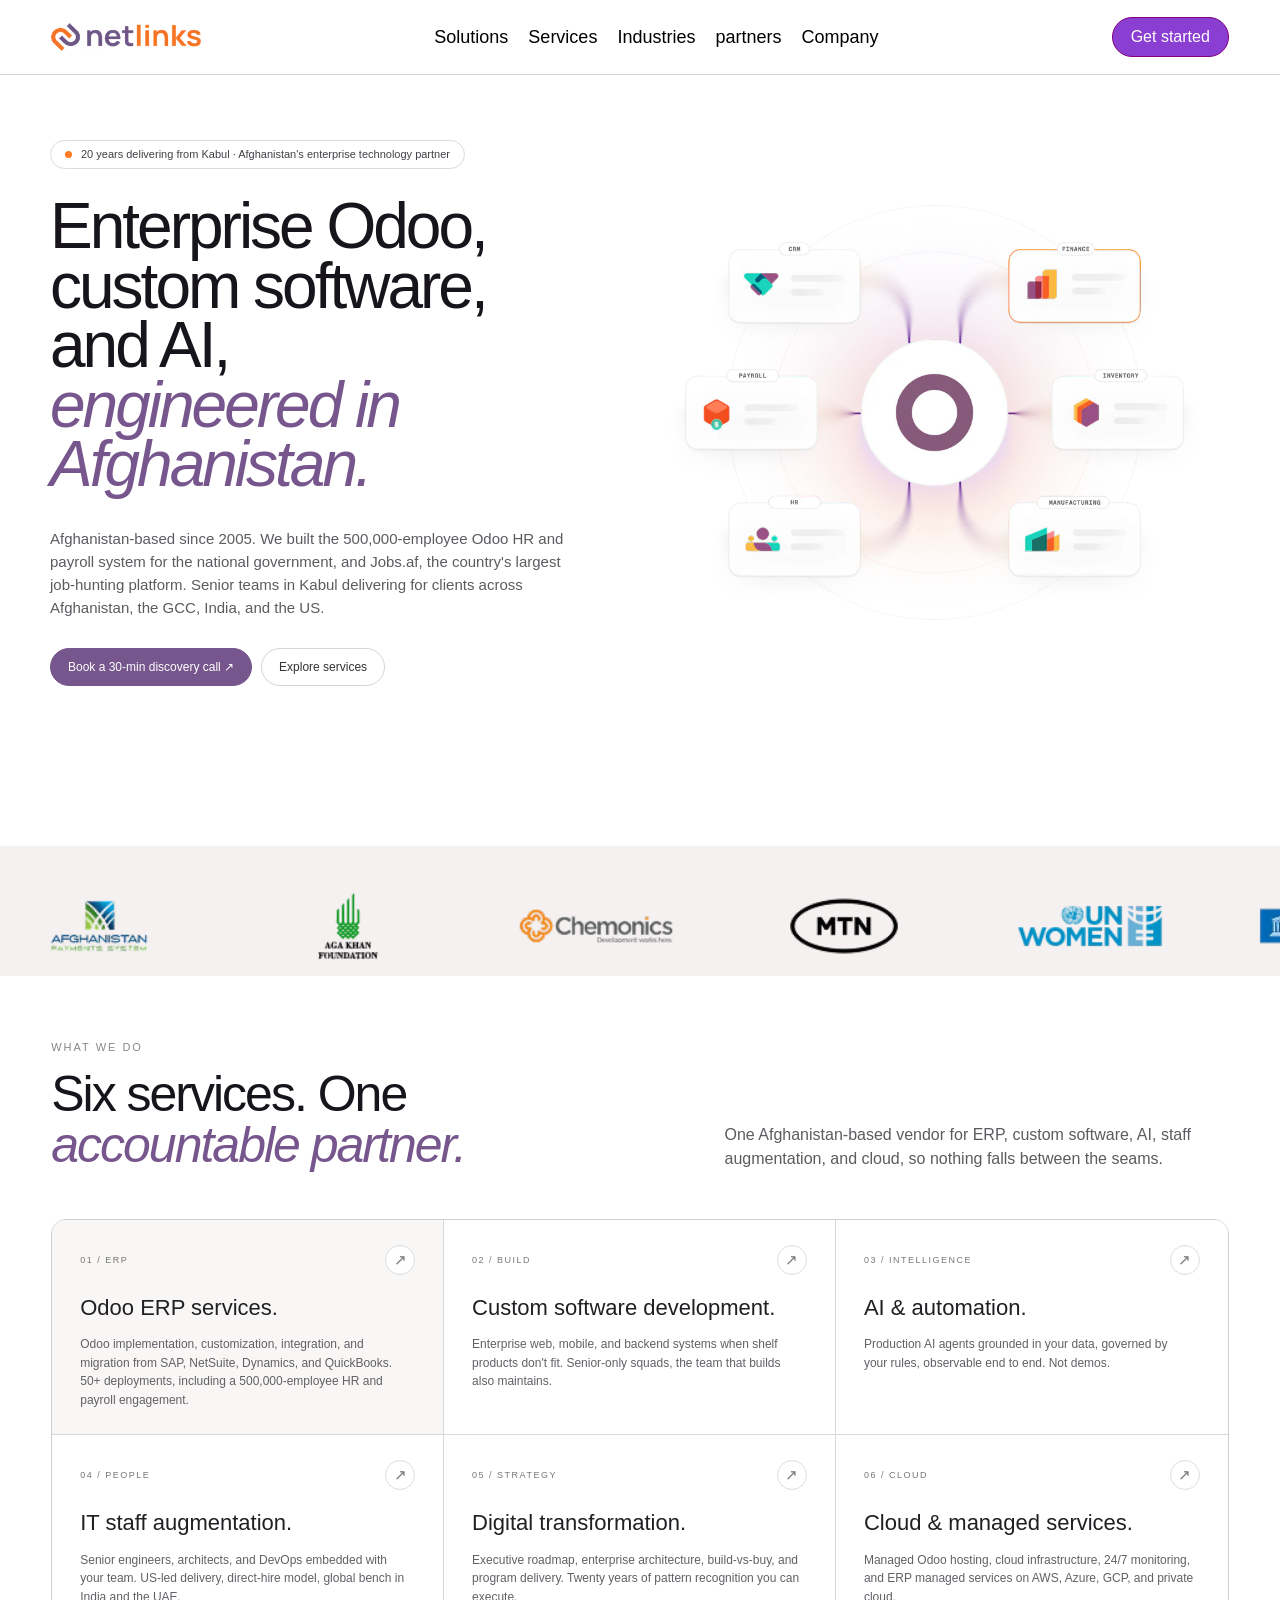
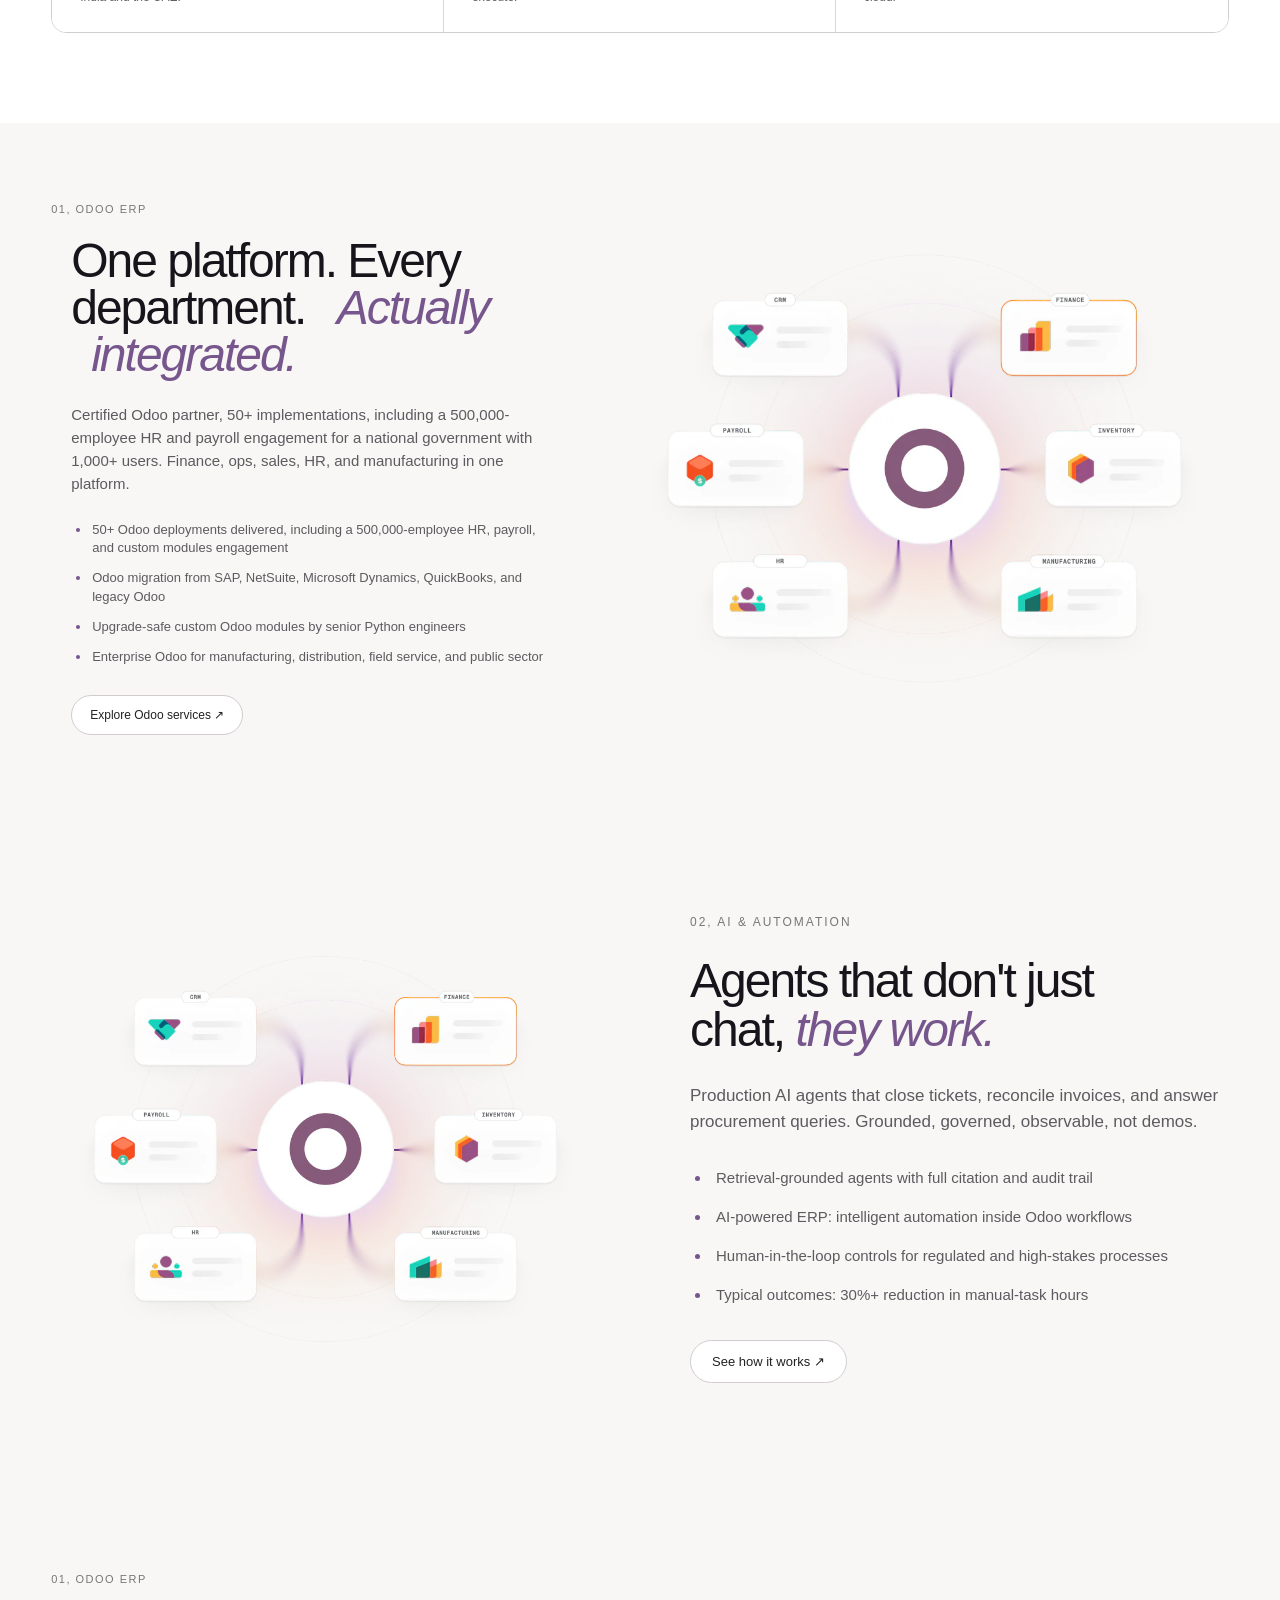
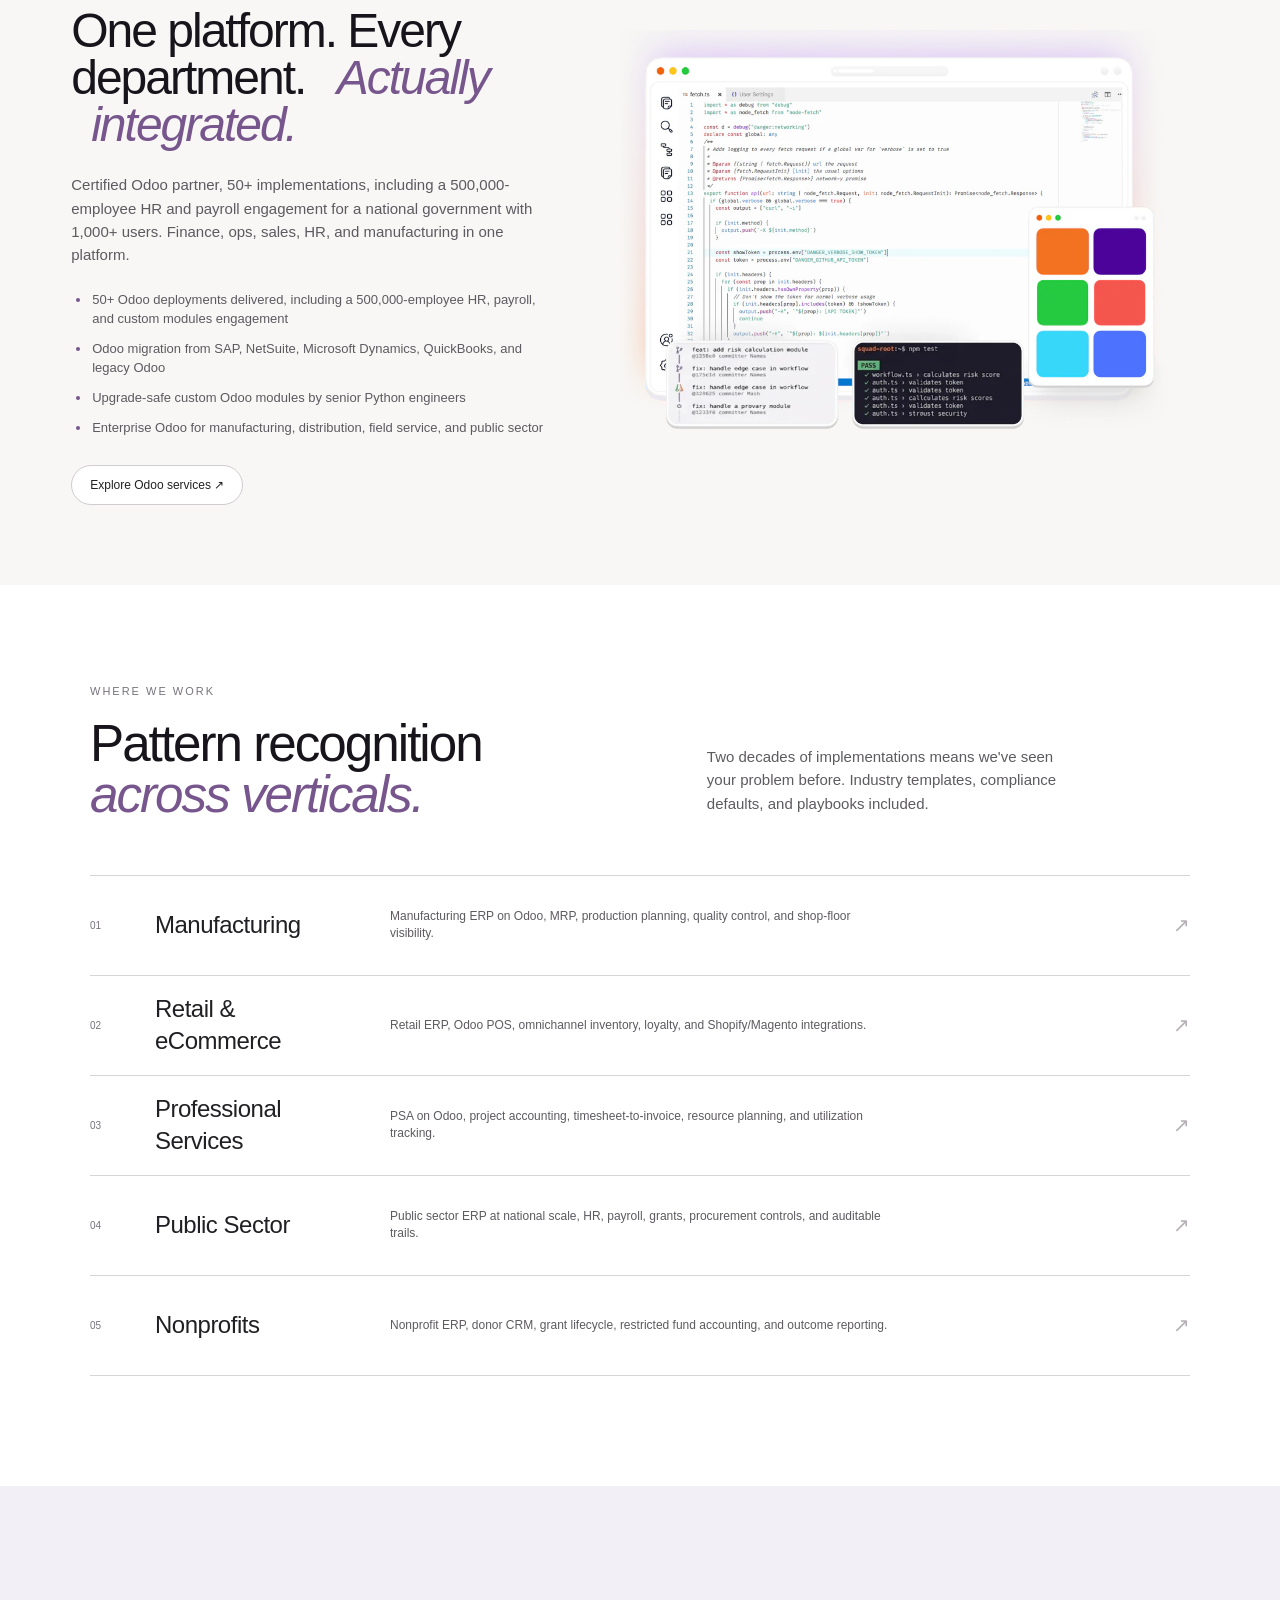
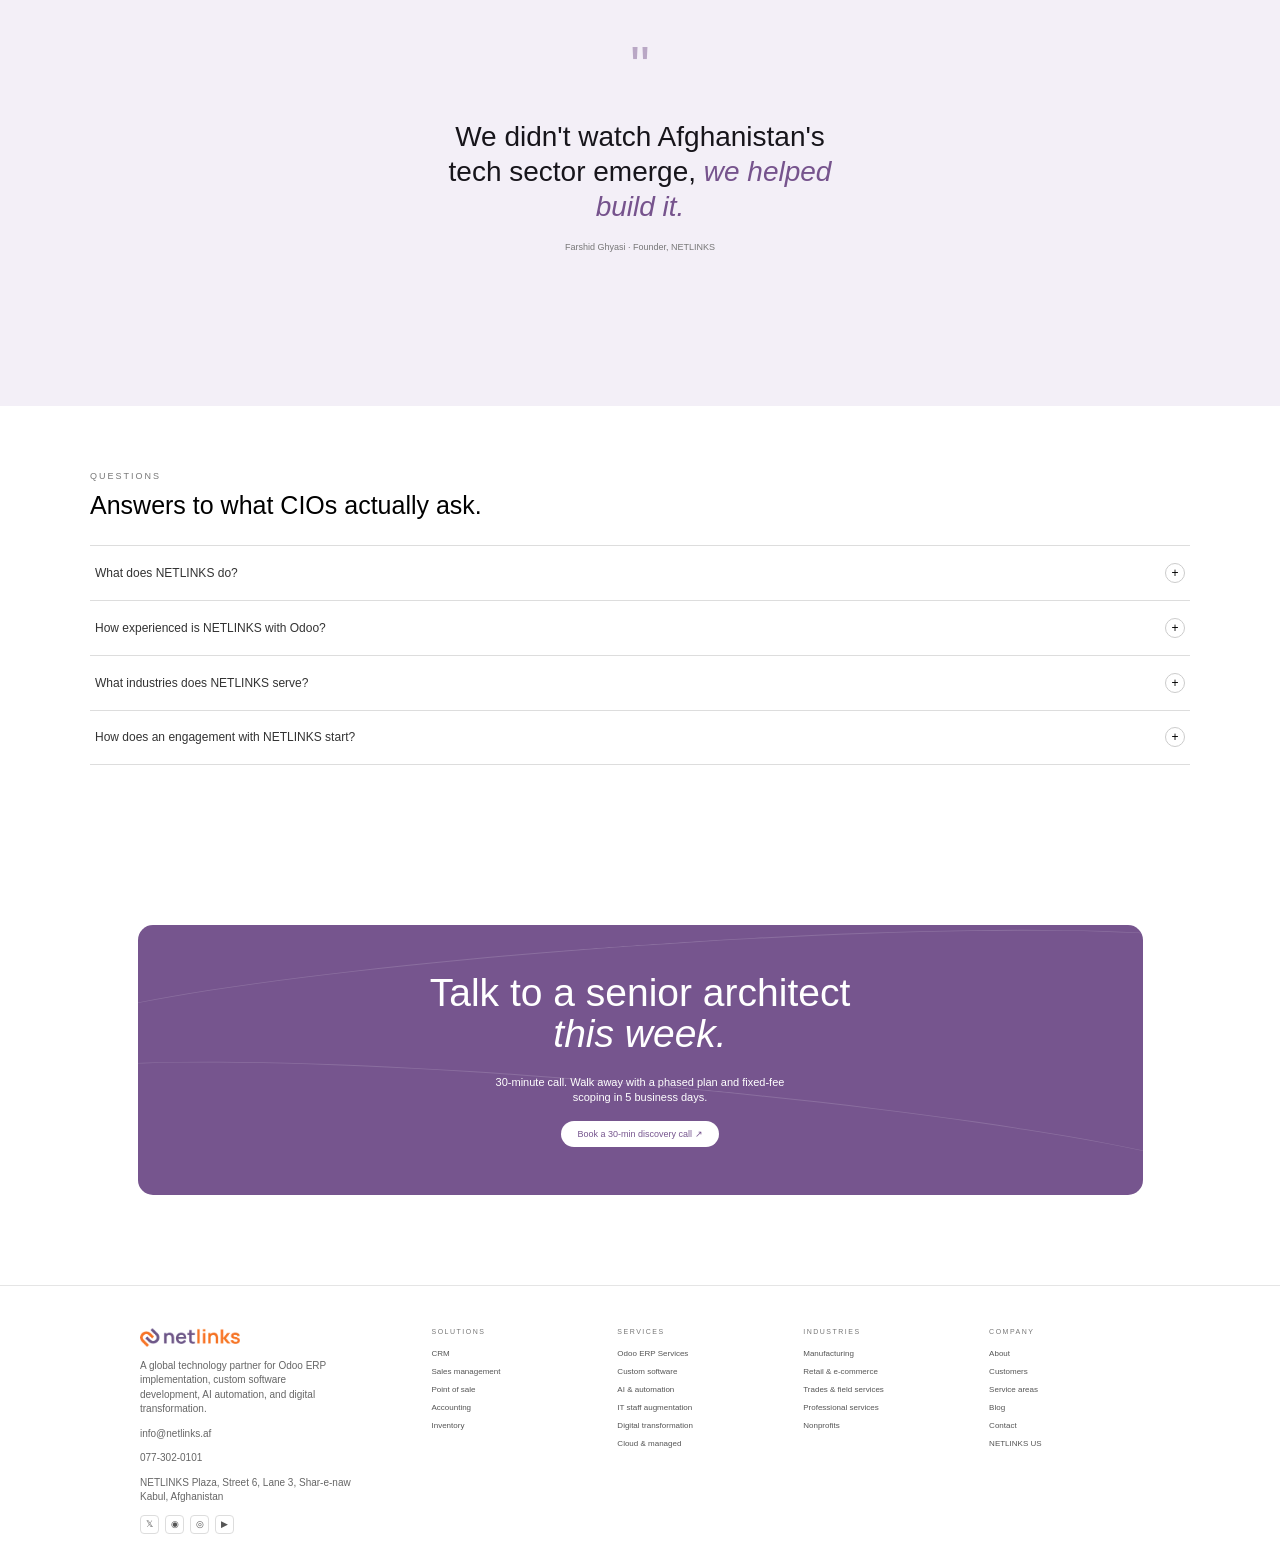
==== index.html @ e0308f71 "Updates" ====
<!doctype html>
<html lang="en">
  <head>
    <meta charset="UTF-8" />
    <link rel="icon" type="image/svg+xml" href="/favicon.svg" />
    <meta name="viewport" content="width=device-width, initial-scale=1.0" />
    <title>vite-project</title>
    <script type="module" crossorigin src="/assets/index-CGh_-NQl.js"></script>
    <link rel="stylesheet" crossorigin href="/assets/index-Do3OhAcA.css">
  </head>
  <body>
    <div id="root"></div>
  </body>
</html>
---- assets/index-Do3OhAcA.css ----
.header{border-bottom:1px solid #d7d3d3;justify-content:space-between;align-items:center;padding-top:10px;padding-left:20px;padding-right:20px;display:flex}.logo img{width:150px}.menu a{color:#000;text-decoration:none}.menu{gap:20px;font-size:18px;display:flex}.ele a{color:#fff;background-color:#8b3ed2;border:1px solid purple;border-radius:30px;padding:10px;text-decoration:none}.hero{background:#fff;width:100%;overflow:hidden}.hero-container{grid-template-columns:.95fr 1.05fr;align-items:center;gap:55px;width:min(1180px,100% - 80px);min-height:650px;margin:0 auto;padding:65px 0 70px;display:grid}.hero-content{width:100%}.hero-badge{color:#444047;background:#fff;border:1px solid #dedade;border-radius:30px;align-items:center;gap:9px;margin-bottom:28px;padding:8px 14px;font-size:11px;line-height:1;display:inline-flex}.hero-badge span{background:#ff7a22;border-radius:50%;flex-shrink:0;width:7px;height:7px}.hero-content h1{color:#17151b;letter-spacing:-3px;margin:0;font-family:Arial,sans-serif;font-size:clamp(48px,5vw,64px);font-weight:400;line-height:.93}.hero-content h1 em{color:#76568c;font-style:italic;font-weight:400}.hero-description{color:#5d5a60;max-width:520px;margin:32px 0 28px;font-size:15px;line-height:1.55}.hero-buttons{flex-wrap:wrap;align-items:center;gap:9px;display:flex}.hero-primary,.hero-secondary{cursor:pointer;border-radius:30px;padding:11px 17px;font-family:Arial,sans-serif;font-size:12px;transition:background .25s,color .25s,transform .25s}.hero-primary{color:#fff;background:#76568c;border:1px solid #76568c}.hero-primary:hover{background:#654878;border-color:#654878;transform:translateY(-1px)}.hero-secondary{color:#333;background:#fff;border:1px solid #d7d4d8}.hero-secondary:hover{background:#f5f3f5}.hero-image{justify-content:center;align-items:center;width:100%;display:flex}.hero-image img{object-fit:contain;width:100%;max-width:650px;height:auto;display:block}@media (width>=1400px){.hero-container{width:min(1180px,100% - 100px);min-height:680px}.hero-content h1{font-size:64px}.hero-image img{max-width:680px}}@media (width<=1100px){.hero-container{grid-template-columns:1fr 1fr;gap:30px;width:calc(100% - 60px);padding:55px 0 60px}.hero-content h1{letter-spacing:-2.5px;font-size:48px}.hero-description{font-size:14px}.hero-image img{max-width:550px}}@media (width<=800px){.hero-container{grid-template-columns:1fr;gap:45px;width:calc(100% - 40px);min-height:auto;padding:45px 0 55px}.hero-content{text-align:center}.hero-badge{margin-bottom:25px}.hero-content h1{font-size:clamp(42px,8vw,58px);line-height:.98}.hero-description{max-width:600px;margin:28px auto}.hero-buttons{justify-content:center}.hero-image img{width:min(90%,600px)}}@media (width<=500px){.hero-container{gap:35px;width:calc(100% - 30px);padding:35px 0 45px}.hero-badge{text-align:left;max-width:100%;padding:8px 11px;font-size:9px;line-height:1.3}.hero-badge span{width:6px;height:6px}.hero-content h1{letter-spacing:-1.8px;font-size:40px;line-height:.98}.hero-description{margin:24px auto;font-size:13px;line-height:1.55}.hero-buttons{flex-direction:column;width:100%}.hero-primary,.hero-secondary{width:100%;max-width:280px;padding:12px 16px}.hero-image{width:100%}.hero-image img{width:100%;max-width:430px}}@media (width<=360px){.hero-container{width:calc(100% - 24px)}.hero-content h1{font-size:34px}.hero-description{font-size:12px}.hero-badge{font-size:8px}}@keyframes scroll{0%{transform:translate(0)}to{transform:translate(-50%)}}.services{justify-content:center;align-items:center;width:98%;max-width:1180px;margin:0 auto;padding:65px 0 90px}.service-card{background:#fff;border-bottom:1px solid #d8d8d8;border-right:1px solid #d8d8d8;min-height:185px;padding:25px 28px}.service-arrow{color:#777;background:#fff;border:1px solid #ddd;border-radius:50%;justify-content:center;align-items:center;width:30px;height:30px;padding:0;font-size:15px;display:flex}.odoo-content{grid-template-columns:.9fr 1.1fr;align-items:center;gap:70px;width:1180px;margin:0 auto;display:grid}.odoo-button{color:#222;cursor:pointer;background:#fff;border:1px solid #d0ccd0;border-radius:25px;padding:12px 18px;font-size:12px}.odoo-image{justify-content:center;align-items:center;width:100%;display:flex}.odoo-image img,.odooo-image img{object-fit:contain;width:650px;max-width:100%;height:auto}.odooo-image{justify-content:center;align-items:center;width:90%;padding-right:50px;display:flex}.industry-row{border-bottom:1px solid #d8d5d8;grid-template-columns:65px 235px 1fr 35px;align-items:center;column-gap:0;min-height:100px;display:grid}.industry-number{color:#77727c;padding-left:0;font-size:10px}.industry-arrow{color:#b5b1b7;justify-self:end;font-size:20px;font-weight:300}*{box-sizing:border-box}body{background:#fff;margin:0;padding:0;font-family:Arial,sans-serif;overflow-x:hidden}.last-content{text-align:center;width:100%;max-width:1100px;padding:80px 30px}.faq-content{max-width:1100px;margin:auto}.faq-item{border-top:1px solid #ddd;justify-content:space-between;align-items:center;min-height:55px;padding:0 5px;display:flex}.faq-item button{cursor:pointer;background:#fff;border:1px solid #ccc;border-radius:50%;width:20px;height:20px;font-size:12px}.cta-box{text-align:center;background:#76558e;border-radius:15px;flex-direction:column;justify-content:center;align-items:center;width:100%;max-width:1005px;height:270px;margin:0 auto;display:flex;position:relative;overflow:hidden}.footer-main{grid-template-columns:1.7fr 1fr 1fr 1fr 1fr;gap:35px;max-width:1000px;margin:0 auto;display:grid}*{box-sizing:border-box;margin:0;padding:0}html{width:100%;overflow-x:hidden}body{background:#fff;width:100%;margin:0;padding:0;font-family:Arial,sans-serif;overflow-x:hidden}img{max-width:100%;height:auto;display:block}button,a{font-family:inherit}.header{border-bottom:1px solid #d7d3d3;justify-content:space-between;align-items:center;gap:25px;width:100%;min-height:75px;padding:10px 4%;display:flex}.logo img{width:150px;height:auto}.menu{justify-content:center;align-items:center;gap:20px;font-size:18px;display:flex}.menu li{list-style:none}.menu a{color:#000;text-decoration:none;transition:all .3s}.menu a:hover{color:#76568c}.ele a{color:#fff;background-color:#8b3ed2;border:1px solid purple;border-radius:30px;padding:10px 18px;text-decoration:none;transition:all .3s;display:inline-block}.ele a:hover{background-color:#76568c}.btn{border-radius:20px;margin-top:50px;margin-left:50px;padding:10px}.odo{margin-top:50px;padding-left:50px;font-size:20px}.in{color:#501984}.book{flex-wrap:wrap;gap:50px;margin-bottom:50px;margin-left:40px;display:flex}.explore{border-radius:20px;margin-bottom:50px;padding:10px}.exploree{color:#fff;background-color:#994ae3;border-radius:20px;width:250px;max-width:100%;margin-bottom:50px;padding:12px}.em{color:gray;font-size:15px}.jj{font-size:40px}.net{padding-left:50px}.name{flex-wrap:wrap;gap:10px;display:flex}.de{max-width:100%}.de img{object-fit:contain;width:600px;max-width:100%;height:auto}.fawad{flex-wrap:wrap;gap:50px;display:flex}.move{background-color:#f5f1f1;width:100%;margin:90px 0 0;padding:30px 0 0;overflow:hidden}.move1{align-items:center;gap:3rem;width:max-content;animation:20s linear infinite scroll;display:flex}.slide1{flex:0 0 200px;justify-content:center;align-items:center;width:200px;height:100px;display:flex;overflow:hidden}.slide1 img{object-fit:contain;width:200px;height:100px;display:block}.services{width:min(1180px,92%);margin:0 auto;padding:65px 0 90px}.services-heading{grid-template-columns:1fr .85fr;align-items:end;gap:80px;margin-bottom:48px;display:grid}.services-title>span{letter-spacing:2px;color:#888;margin-bottom:16px;font-size:11px;display:block}.services-title h2{letter-spacing:-2px;color:#17151b;margin:0;font-size:clamp(38px,4vw,50px);font-weight:400;line-height:1.02}.services-title h2 i{color:#76568c;font-style:italic}.services-heading>p{color:#5d5a60;max-width:470px;margin:0;font-size:16px;line-height:1.5}.services-box{border:1px solid #cfcfcf;border-radius:15px;grid-template-columns:repeat(3,1fr);width:100%;display:grid;overflow:hidden}.service-card{background:#fff;border-bottom:1px solid #d8d8d8;border-right:1px solid #d8d8d8;min-height:185px;padding:25px 28px;transition:all .3s}.service-card.active-card{background:#f8f7f5}.service-card:nth-child(3n){border-right:none}.service-card:nth-child(4),.service-card:nth-child(5),.service-card:nth-child(6){border-bottom:none}.service-top{justify-content:space-between;align-items:center;margin-bottom:20px;display:flex}.service-top small{letter-spacing:1.5px;color:#777;font-size:9px}.service-arrow{color:#777;background:#fff;border:1px solid #ddd;border-radius:50%;flex-shrink:0;justify-content:center;align-items:center;width:30px;height:30px;padding:0;font-size:15px;transition:all .3s;display:flex}.service-card h3{color:#202024;margin:0 0 14px;font-size:22px;font-weight:400;line-height:1.2}.service-card p{color:#626066;max-width:330px;margin:0;font-size:12px;line-height:1.55}.service-card:hover{background:#f8f7f5}.service-card:hover .service-arrow{color:#fff;background:#76568c;border-color:#76568c}.odoo-section{background:#f8f7f5;width:100%}.odoo-content{grid-template-columns:.9fr 1.1fr;align-items:center;gap:70px;width:min(1180px,92%);margin:0 auto;padding:80px 0;display:grid}.odoo-text{width:100%}.odoo-label{color:#777;letter-spacing:1.5px;margin-bottom:22px;font-size:11px;display:block}.odoo-text h2{letter-spacing:-2px;color:#17151b;margin:0 0 25px;padding-left:20px;font-size:clamp(36px,4vw,48px);font-weight:400;line-height:.98}.odoo-text h2 i{color:#76568c;padding-left:20px;font-style:italic}.odoo-description{color:#5d5a60;max-width:500px;margin:0 0 25px;padding-left:20px;font-size:15px;line-height:1.55}.odoo-text ul{max-width:520px;margin:0 0 28px;padding-left:40px}.odoo-text li{color:#5d5a60;margin-bottom:11px;padding-left:1px;font-size:13px;line-height:1.45}.odoo-text li::marker{color:#76568c}.odoo-button{color:#222;cursor:pointer;background:#fff;border:1px solid #d0ccd0;border-radius:25px;margin-left:20px;padding:12px 18px;font-size:12px}.odoo-image,.odooo-image{justify-content:center;align-items:center;width:100%;display:flex}.odoo-image img,.odooo-image img{object-fit:contain;width:650px;max-width:100%;height:auto}.ai-section{background:#f8f7f5;width:100%;padding:100px 0 110px}.ai-container{grid-template-columns:1fr 1fr;align-items:center;gap:80px;width:min(1180px,92%);margin:0 auto;display:grid}.ai-image{justify-content:center;align-items:center;width:100%;display:flex}.ai-image img{object-fit:contain;width:620px;max-width:100%;height:auto}.ai-content{padding-left:10px}.ai-label{color:#777;letter-spacing:2px;margin-bottom:28px;font-size:12px;display:block}.ai-content h2{color:#17151b;letter-spacing:-2px;margin:0 0 28px;font-size:clamp(36px,4vw,48px);font-weight:400;line-height:1.02}.ai-content h2 i{color:#76568c;font-style:italic}.ai-description{color:#5d5a60;max-width:550px;margin:0 0 32px;font-size:17px;line-height:1.55}.ai-list{max-width:570px;margin:0 0 35px;padding-left:21px}.ai-list li{color:#5d5a60;margin-bottom:17px;padding-left:5px;font-size:15px;line-height:1.45}.ai-list li::marker{color:#76568c;font-size:15px}.ai-button{color:#222;cursor:pointer;background:#fff;border:1px solid #d1ccd2;border-radius:30px;padding:13px 21px;font-size:13px}.industries-section{background:#fff;width:100%;padding:100px 0 110px}.industries-heading{grid-template-columns:1fr .9fr;align-items:end;gap:80px;width:min(1100px,92%);margin:0 auto 55px;display:grid}.industries-label{color:#77727c;letter-spacing:2px;margin-bottom:22px;font-size:11px;display:block}.industries-heading h2{color:#17151b;letter-spacing:-2px;margin:0;font-size:clamp(38px,4vw,52px);font-weight:400;line-height:.98}.industries-heading h2 i{color:#76568c;font-style:italic}.industries-heading>p{color:#5d5a60;margin:0 0 5px;font-size:15px;line-height:1.55}.industries-list{border-top:1px solid #d8d5d8;width:min(1100px,92%);margin:0 auto}.industry-row{border-bottom:1px solid #d8d5d8;grid-template-columns:65px 235px 1fr 35px;align-items:center;min-height:100px;display:grid}.industry-number{color:#77727c;font-size:10px}.industry-row h3{color:#202024;letter-spacing:-.5px;margin:0;font-size:24px;font-weight:400;line-height:1.35}.industry-row p{color:#5d5a60;max-width:500px;margin:0;font-size:12px;line-height:1.45}.industry-arrow{color:#b5b1b7;justify-self:end;font-size:20px;font-weight:300;transition:all .3s}.industry-row:hover .industry-arrow{color:#76568c}.industry-row:hover h3{color:#17151b}.last-section{background:#f3eff7;justify-content:center;align-items:center;width:100%;min-height:520px;display:flex}.last-content{text-align:center;width:min(1100px,92%);padding:80px 30px}.last-content .quote{color:#b9a7c5;margin-bottom:25px;font-size:clamp(45px,5vw,55px);line-height:1}.last-content h2{color:#17151b;max-width:650px;margin:0 auto;font-size:clamp(24px,3vw,28px);font-weight:400;line-height:1.25}.last-content h2 span{color:#76538d;font-style:italic}.last-content p{color:#777;margin-top:18px;font-size:9px}.faq-section{background:#fff;width:100%;padding:65px 30px 80px}.faq-content{width:min(1100px,100%);margin:auto}.faq-label{letter-spacing:2px;color:#777;margin-bottom:10px;font-size:9px}.faq-content h2{margin:0 0 25px;font-size:25px;font-weight:400}.faq-item{border-top:1px solid #ddd;justify-content:space-between;align-items:center;gap:20px;min-height:55px;padding:10px 5px;display:flex}.faq-item:last-child{border-bottom:1px solid #ddd}.faq-item p{color:#333;margin:0;font-size:12px}.faq-item button{cursor:pointer;background:#fff;border:1px solid #ccc;border-radius:50%;flex-shrink:0;width:20px;height:20px;font-size:12px}.cta-section{background:#fff;width:100%;padding:80px 20px 90px}.cta-box{text-align:center;background:#76558e;border-radius:15px;flex-direction:column;justify-content:center;align-items:center;width:min(1005px,100%);min-height:270px;margin:0 auto;padding:50px 25px;display:flex;position:relative;overflow:hidden}.cta-box:before,.cta-box:after{content:"";border-top:1px solid #ffffff26;border-radius:50%;width:120%;height:100px;position:absolute;left:-10%}.cta-box:before{top:20px;transform:rotate(-4deg)}.cta-box:after{bottom:10px;transform:rotate(5deg)}.cta-box h2{z-index:2;color:#fff;margin:0;font-size:clamp(30px,4vw,39px);font-weight:400;line-height:1.05;position:relative}.cta-box h2 span{font-style:italic}.cta-box p{z-index:2;color:#fff;margin:20px 0 15px;font-size:11px;line-height:1.4;position:relative}.cta-box button{z-index:2;color:#76558e;cursor:pointer;background:#fff;border:none;border-radius:20px;padding:8px 16px;font-size:9px;position:relative}.cta-box button:hover{background:#eee8f1}.footer{background:#fff;border-top:1px solid #e5e5e5;width:100%;padding:42px 20px 10px}.footer-main{grid-template-columns:1.7fr 1fr 1fr 1fr 1fr;gap:35px;width:min(1000px,100%);margin:0 auto;display:grid}.footer-brand img{width:100px;height:auto;margin-bottom:12px}.footer-brand p{color:#666;margin:0 0 10px;font-size:10px;line-height:1.45}.footer-column{flex-direction:column;gap:9px;display:flex}.footer-column h4{letter-spacing:1.5px;color:#777;margin:0 0 5px;font-size:7px;font-weight:500}.footer-column a{color:#555;font-size:8px;text-decoration:none}.footer-column a:hover{color:#76558e}.socials{gap:6px;margin-top:8px;display:flex}.socials span{color:#555;border:1px solid #ddd;border-radius:4px;justify-content:center;align-items:center;width:19px;height:19px;font-size:9px;display:flex}.socials span:hover{color:#fff;background:#76558e}@media (width<=1100px){.header{padding-left:3%;padding-right:3%}.logo img{width:125px}.menu{gap:14px;font-size:15px}.services-heading,.industries-heading,.odoo-content,.ai-container{gap:40px}.industry-row{grid-template-columns:55px 200px 1fr 30px}.footer-main{grid-template-columns:1.5fr 1fr 1fr 1fr}}@media (width<=768px){.header{flex-wrap:wrap;justify-content:center;gap:15px;min-height:auto;padding:15px 20px}.logo{justify-content:center;width:100%;display:flex}.logo img{width:130px}.menu{flex-wrap:wrap;justify-content:center;gap:12px 18px;width:100%;font-size:14px}.ele a{padding:8px 14px;font-size:13px}.btn{margin-top:30px;margin-left:20px}.odo{margin-top:30px;padding-left:20px}.book{gap:30px;margin-left:20px;margin-right:20px}.net{padding-left:20px;padding-right:20px}.fawad{gap:30px}.services{width:92%;padding:55px 0 70px}.services-heading{grid-template-columns:1fr;gap:25px;margin-bottom:35px}.services-title h2{font-size:42px}.services-heading>p{max-width:600px}.services-box{grid-template-columns:repeat(2,1fr)}.service-card:nth-child(3n){border-right:1px solid #d8d8d8}.service-card:nth-child(2n){border-right:none}.service-card:nth-child(4),.service-card:nth-child(5),.service-card:nth-child(6){border-bottom:1px solid #d8d8d8}.service-card:nth-child(5),.service-card:nth-child(6){border-bottom:none}.odoo-content{grid-template-columns:1fr;gap:50px;width:92%;padding:70px 0}.odoo-text{width:100%}.odoo-text h2,.odoo-text h2 i,.odoo-description{padding-left:0}.odoo-text ul{padding-left:25px}.odoo-button{margin-left:0}.odoo-image,.odooo-image{width:100%}.odoo-image img,.odooo-image img{width:min(650px,100%)}.ai-section{padding:70px 0 80px}.ai-container{grid-template-columns:1fr;gap:50px;width:92%}.ai-image{order:1}.ai-content{order:2;padding-left:0}.ai-content h2{font-size:42px}.industries-section{padding:70px 0 80px}.industries-heading{grid-template-columns:1fr;gap:25px;width:92%;margin-bottom:40px}.industries-list{width:92%}.industry-row{grid-template-columns:50px 200px 1fr 30px}.industry-row h3{font-size:21px}.last-section{min-height:400px}.last-content{padding:60px 20px}.faq-section{padding:55px 20px 70px}.cta-section{padding:60px 20px 70px}.cta-box{min-height:250px}.footer-main{grid-template-columns:repeat(2,1fr);gap:35px 25px}}@media (width<=600px){.header{padding:14px 15px}.menu{gap:10px 14px;font-size:13px}.ele{text-align:center;width:100%;margin-top:3px}.services{width:94%;padding:45px 0 60px}.services-title h2{letter-spacing:-1.5px;font-size:35px}.services-heading>p{font-size:15px}.services-box{grid-template-columns:1fr}.service-card,.service-card:nth-child(2n),.service-card:nth-child(3n){border-bottom:1px solid #d8d8d8;border-right:none}.service-card:last-child{border-bottom:none}.service-card{min-height:auto;padding:24px 22px}.service-card h3{font-size:21px}.service-card p{max-width:none;font-size:13px}.odoo-content{gap:40px;width:94%;padding:55px 0}.odoo-text h2{letter-spacing:-1.5px;font-size:35px}.odoo-description{font-size:14px}.odoo-text li{font-size:13px}.ai-section{padding:55px 0 65px}.ai-container{gap:40px;width:94%}.ai-content h2{letter-spacing:-1.5px;font-size:35px}.ai-description{font-size:15px}.ai-list li{font-size:14px}.industries-section{padding:55px 0 65px}.industries-heading{width:94%}.industries-heading h2{letter-spacing:-1.5px;font-size:38px}.industries-list{width:94%}.industry-row{grid-template-columns:40px 1fr 25px;gap:10px;min-height:auto;padding:20px 0}.industry-row h3{font-size:19px}.industry-row p{grid-column:2/3;margin-top:5px;font-size:11px}.industry-arrow{grid-area:1/3/3}.last-section{min-height:350px}.last-content{width:94%;padding:55px 15px}.last-content h2{font-size:24px}.faq-section{padding:50px 15px 60px}.faq-content h2{font-size:23px}.faq-item{min-height:60px}.faq-item p{font-size:11px}.cta-section{padding:45px 15px 60px}.cta-box{border-radius:12px;min-height:240px;padding:45px 20px}.cta-box h2{font-size:30px}.cta-box p{max-width:280px;font-size:10px}.footer{padding:40px 20px 20px}.footer-main{grid-template-columns:1fr 1fr;gap:35px 20px}.footer-brand{grid-column:1/-1}}@media (width<=400px){.header{padding:12px 10px}.logo img{width:115px}.menu{gap:8px 11px;font-size:12px}.ele a{padding:7px 13px;font-size:12px}.services-title h2,.odoo-text h2,.ai-content h2{font-size:31px}.service-card{padding:22px 18px}.industry-row h3{font-size:17px}.cta-box h2{font-size:27px}.footer-main{grid-template-columns:1fr}.footer-brand{grid-column:auto}}
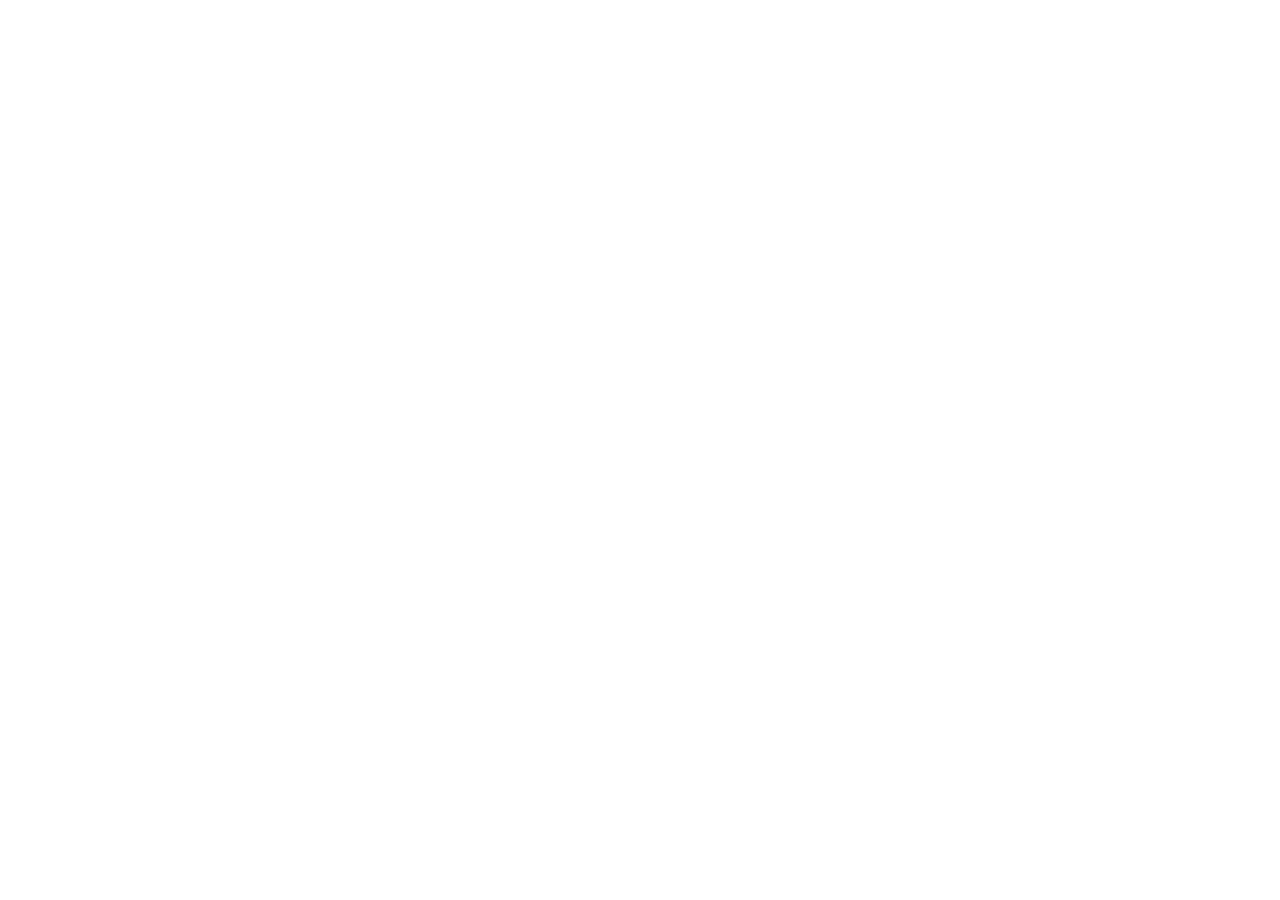
==== commit 7d6bb05d: "Updates" ====
--- a/index.html
+++ b/index.html
@@ -2,11 +2,11 @@
 <html lang="en">
   <head>
     <meta charset="UTF-8" />
-    <link rel="icon" type="image/svg+xml" href="/favicon.svg" />
+    <link rel="icon" type="image/svg+xml" href="/netlinks-project-re/favicon.svg" />
     <meta name="viewport" content="width=device-width, initial-scale=1.0" />
     <title>vite-project</title>
-    <script type="module" crossorigin src="/assets/index-CGh_-NQl.js"></script>
-    <link rel="stylesheet" crossorigin href="/assets/index-Do3OhAcA.css">
+    <script type="module" crossorigin src="/netlinks-project-re/assets/index-D96zlngs.js"></script>
+    <link rel="stylesheet" crossorigin href="/netlinks-project-re/assets/index-Do3OhAcA.css">
   </head>
   <body>
     <div id="root"></div>
